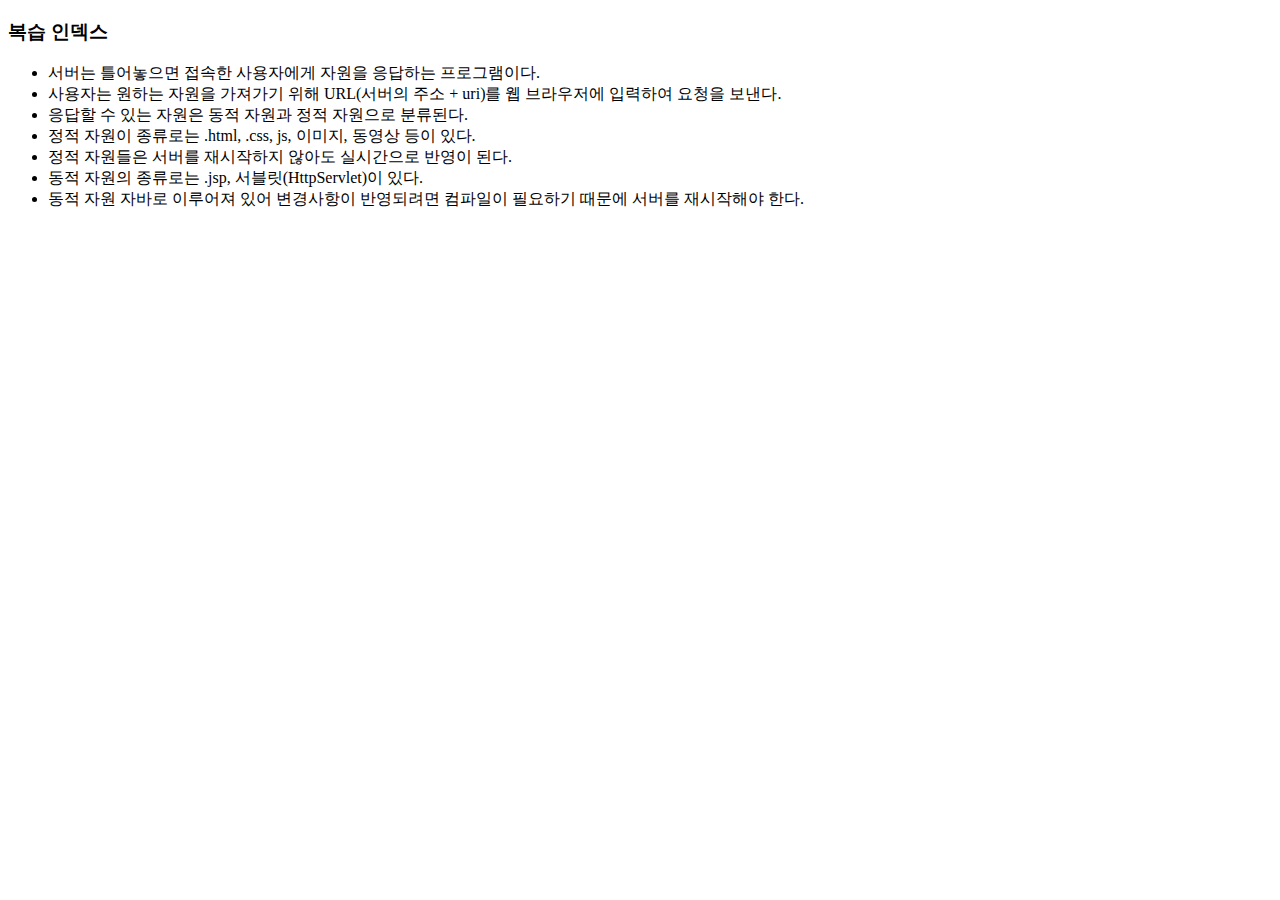
==== src/main/webapp/review/index.html @ a8c8e472 "66~67일차" ====
<!DOCTYPE html>
<html>
<head>
<meta charset="UTF-8">
<title>index.html</title>
<link rel="stylesheet" href="http://127.0.0.1:9000/chap02/review/index.css" />
</head>
<body>
	<h3>복습 인덱스</h3>
	
	<ul>
		<li>서버는 틀어놓으면 접속한 사용자에게 자원을 응답하는 프로그램이다.</li>
		<li>사용자는 원하는 자원을 가져가기 위해 URL(서버의 주소 + uri)를 웹 브라우저에 입력하여 요청을 보낸다.</li>
		<li>응답할 수 있는 자원은 동적 자원과 정적 자원으로 분류된다.</li>
		<li>정적 자원이 종류로는 .html, .css, js, 이미지, 동영상 등이 있다.</li>
		<li>정적 자원들은 서버를 재시작하지 않아도 실시간으로 반영이 된다.</li>
		<li>동적 자원의 종류로는 .jsp, 서블릿(HttpServlet)이 있다.</li>
		<li>동적 자원 자바로 이루어져 있어 변경사항이 반영되려면 컴파일이 필요하기 때문에 서버를 재시작해야 한다.</li>
	</ul>
	
	<script src="http://127.0.0.1:9000/chap02/review/index.js"></script>
</body>
</html>
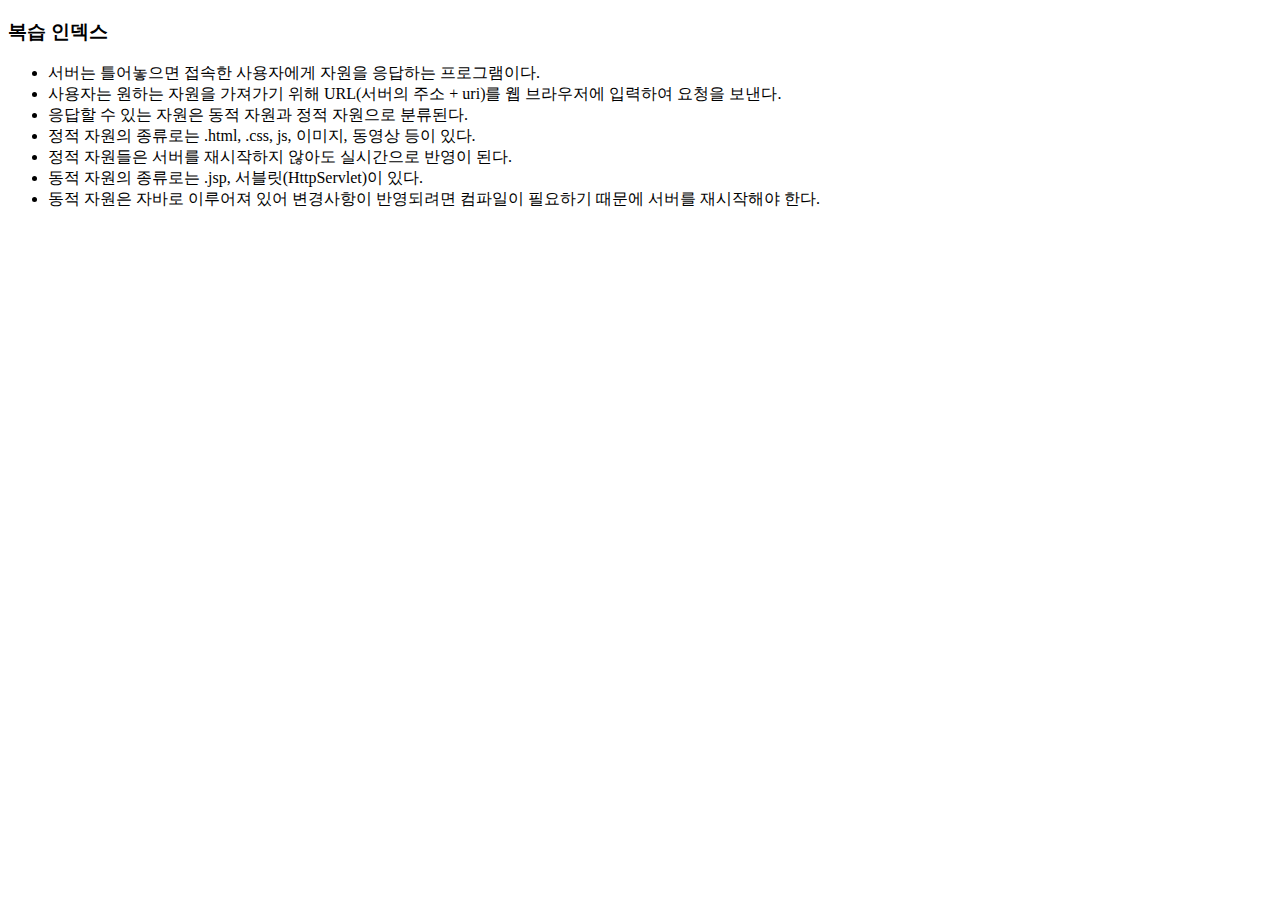
==== commit 40dcf8ff: "일부 맞춤법 수정" ====
--- a/src/main/webapp/review/index.html
+++ b/src/main/webapp/review/index.html
@@ -12,10 +12,10 @@
 		<li>서버는 틀어놓으면 접속한 사용자에게 자원을 응답하는 프로그램이다.</li>
 		<li>사용자는 원하는 자원을 가져가기 위해 URL(서버의 주소 + uri)를 웹 브라우저에 입력하여 요청을 보낸다.</li>
 		<li>응답할 수 있는 자원은 동적 자원과 정적 자원으로 분류된다.</li>
-		<li>정적 자원이 종류로는 .html, .css, js, 이미지, 동영상 등이 있다.</li>
+		<li>정적 자원의 종류로는 .html, .css, js, 이미지, 동영상 등이 있다.</li>
 		<li>정적 자원들은 서버를 재시작하지 않아도 실시간으로 반영이 된다.</li>
 		<li>동적 자원의 종류로는 .jsp, 서블릿(HttpServlet)이 있다.</li>
-		<li>동적 자원 자바로 이루어져 있어 변경사항이 반영되려면 컴파일이 필요하기 때문에 서버를 재시작해야 한다.</li>
+		<li>동적 자원은 자바로 이루어져 있어 변경사항이 반영되려면 컴파일이 필요하기 때문에 서버를 재시작해야 한다.</li>
 	</ul>
 	
 	<script src="http://127.0.0.1:9000/chap02/review/index.js"></script>
